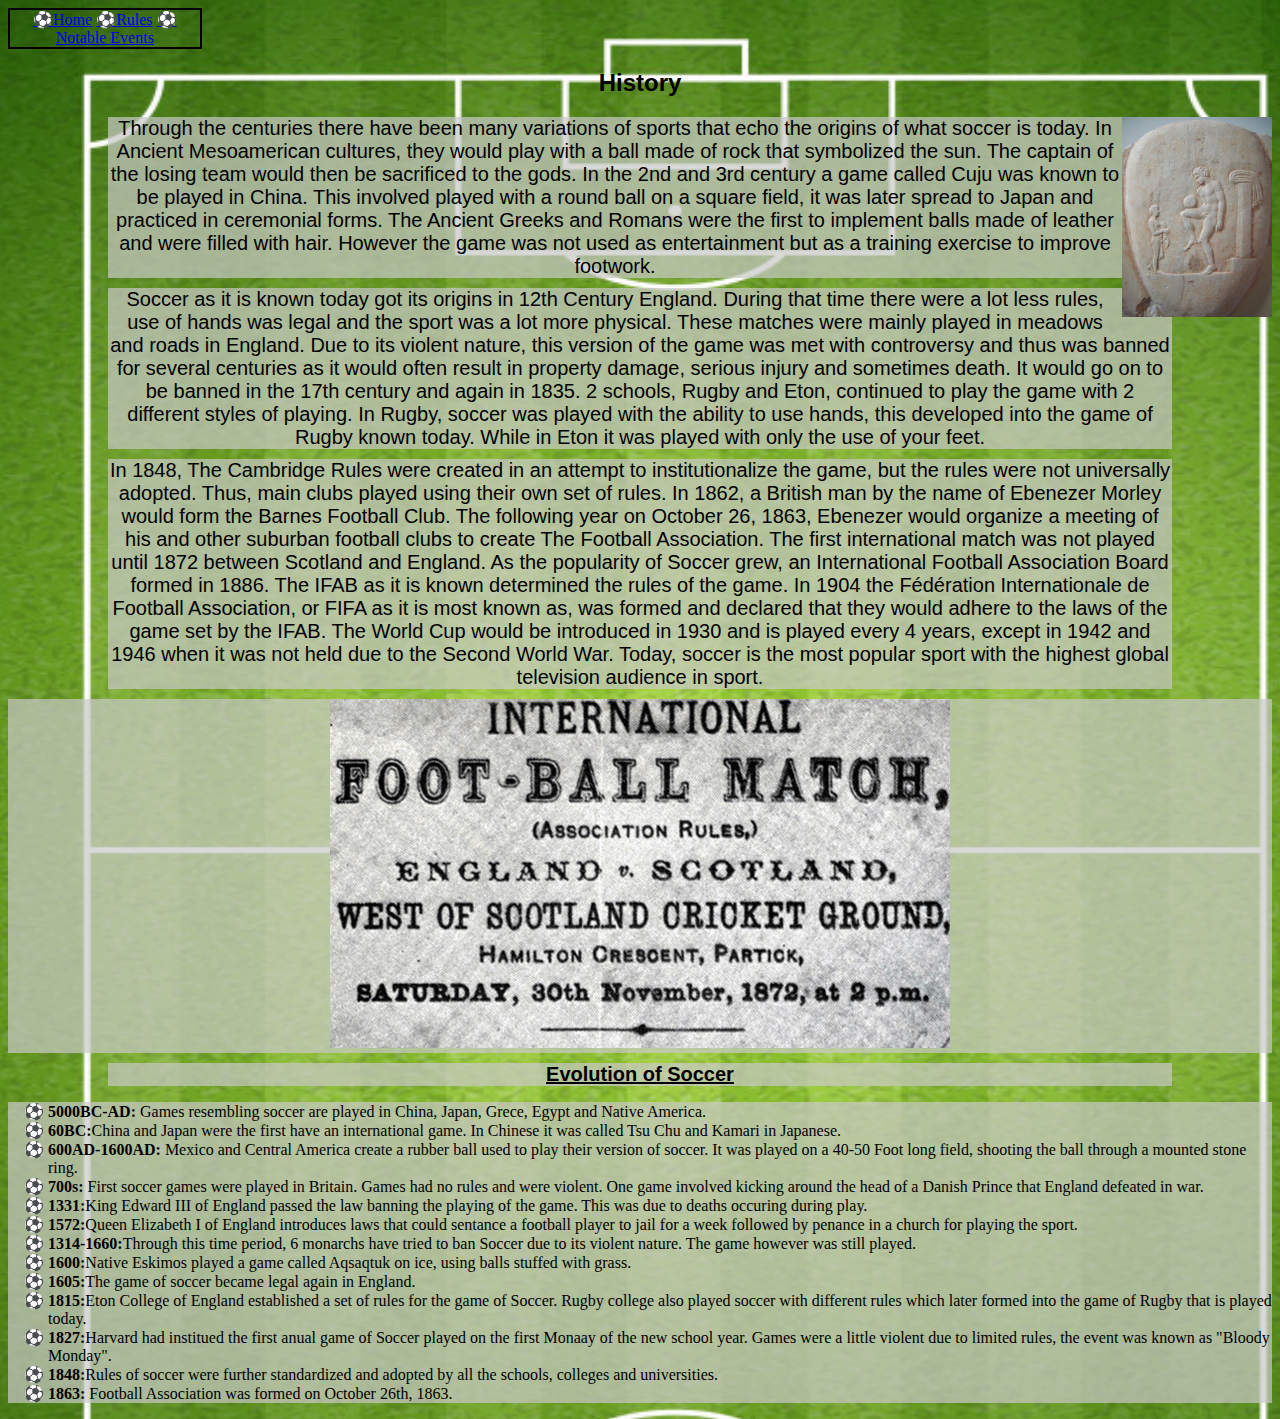
==== history.html @ 424e1b64 "Initial commit" ====
<!DOCTYPE html>
<html>
  <head>
    <meta charset="utf-8">
    <meta name="viewport" content="width=device-width">
    <title>History</title>
    <link href="CSS/style.css" rel="stylesheet" type="text/css" />
  <style>
    body {
      background-image: url("Images/Soccer Field.jpg");
      background-repeat: repeat;
      background-size: 1350px 1700px;   
    }
  </style>
  </head>
  <body>
    <div class="link">
      <a href="/index.html">⚽️Home</a>
      <a href="/rules.html">⚽️Rules</a>
      <a href="/notable_events.html">⚽️Notable Events</a>
    </div>
    
    <h2>History</h2>
      <img src="Images/History/Ancient_Greek_Football_Player.jpg" alt="Greek Football player" class="GreekFootPlayer">
      <p>Through the centuries there have been many variations of sports that echo the origins of what soccer is today. In Ancient Mesoamerican cultures, they would play with a ball made of rock that symbolized the sun. The captain of the losing team would then be sacrificed to the gods. In the 2nd and 3rd century a game called Cuju was known to be played in China. This involved played with a round ball on a square field, it was later spread to Japan and practiced in ceremonial forms. The Ancient Greeks and Romans were the first to implement balls made of leather and were filled with hair. However the game was not used as entertainment but as a training exercise to improve footwork.</p> 

      <p>Soccer as it is known today got its origins in 12th Century England. During that time there were a lot less rules, use of hands was legal and the sport was a lot more physical. These matches were mainly played in meadows and roads in England. Due to its violent nature, this version of the game was met with controversy and thus was banned for several centuries as it would often result in property damage, serious injury and sometimes death. It would go on to be banned in the 17th century and again in 1835. 2 schools, Rugby and Eton, continued to play the game with 2 different styles of playing. In Rugby, soccer was played with the ability to use hands, this developed into the game of Rugby known today. While in Eton it was played with only the use of your feet.</p>
      
      <p>In 1848, The Cambridge Rules were created in an attempt to institutionalize the game, but the rules were not universally adopted. Thus, main clubs played using their own set of rules. In 1862, a British man by the name of Ebenezer Morley would form the Barnes Football Club. The following year on October 26, 1863, Ebenezer would organize a meeting of his and other suburban football clubs to create The Football Association. The first international match was not played until 1872 between Scotland and England. As the popularity of Soccer grew, an International Football Association Board formed in 1886. The IFAB as it is known determined the rules of the game. In 1904 the Fédération Internationale de Football Association, or FIFA as it is most known as, was formed and declared that they would adhere to the laws of the game set by the IFAB. The World Cup would be introduced in 1930 and is played every 4 years, except in 1942 and 1946 when it was not held due to the Second World War. Today, soccer is the most popular sport with the highest global television audience in sport.<p>
        <p class="FootballGameTicket">
        <img src="Images/History/england-scotland-1872.jpg" alt="1950 FootballGameTicket">
        </p>
<p>
    <h class=list>Evolution of Soccer</h>
    <ul class=soccer>
      <li><span style="font-weight:bold;">5000BC-AD:</span> Games resembling soccer are played in China, Japan, Grece, Egypt and Native America.</li>
      <li><span style="font-weight:bold">60BC:</span>China and Japan were the first have an international game. In Chinese it was called Tsu Chu and Kamari in Japanese.</li>
      <li><span style="font-weight:bold">600AD-1600AD:</span> Mexico and Central America create a rubber ball used to play their version of soccer. It was played on a 40-50 Foot long field, shooting the ball through a mounted stone ring.</li>
      <li><span style="font-weight:bold">700s:</span> First soccer games were played in Britain. Games had no rules and were violent. One game involved kicking around the head of a Danish Prince that England defeated in war.</li>
      <li><span style="font-weight:bold">1331:</span>King Edward III of England passed the law banning the playing of the game. This was due to deaths occuring during play.</li>
      <li><span style="font-weight:bold">1572:</span>Queen Elizabeth I of England introduces laws that could sentance a football player to jail for a week followed by penance in a church for playing the sport.</li>
      <li><span style="font-weight:bold">1314-1660:</span>Through this time period, 6 monarchs have tried to ban Soccer due to its violent nature. The game however was still played.
      <li><span style="font-weight:bold">1600:</span>Native Eskimos played a game called Aqsaqtuk on ice, using balls stuffed with grass.</li>
      <li><span style="font-weight:bold">1605:</span>The game of soccer became legal again in England.</li>
      <li><span style="font-weight:bold">1815:</span>Eton College of England established a set of rules for the game of Soccer. Rugby college also played soccer with different rules which later formed into the game of Rugby that is played today.</li>
      <li><span style="font-weight:bold">1827:</span>Harvard had institued the first anual game of Soccer played on the first Monaay of the new school year. Games were a little violent due to limited rules, the event was known as "Bloody Monday".</li>
      <li><span style="font-weight:bold">1848:</span>Rules of soccer were further standardized and adopted by all the schools, colleges and universities.</li>
      <li><span style="font-weight:bold">1863:</span> Football Association was formed on October 26th, 1863.</li>
  </p>

  </body>
<html>
---- CSS/style.css ----
/* MAIN HTML CSS */
/* Dropdown Button */
.dropbtn {
  background-color: #4CAF50;
  color: black;
  padding: 16px;
  font-size: 16px;
  border: none;
}

.group{
  position: absolute;
  top: 90%;  
  right: 70%;
  bottom: 10%;
  
}

.link{
  border: 2px solid black;
  width: 15%;
  flex-wrap: wrap;
  text-align: center;
}

.opener{
  text-align: center;
  margin: auto;
  width: 100%;
  top: 40%;
  bottom: 50%;
  position: absolute;
  font-size: 22px;
}

/* The container <div> - needed to position the dropdown content */
.dropdown {
  position: fixed;
  display: inline-block;
  top: 45%;
  right: 50%;
}

/* Dropdown Content (Hidden by Default) */
.dropdown-content {
  display: none;
  position: absolute;
  background-color: #f1f1f1;
  min-width: 160px;
  box-shadow: 0px 8px 16px 0px rgba(0,0,0,0.2);
  z-index: 1;
}

/* Links inside the dropdown */
.dropdown-content a {
  color: black;
  padding: 12px 16px;
  text-decoration: none;
  display: block;
}
/* Change color of dropdown links on hover */
.dropdown-content a:hover {background-color: #ddd;}

/* Show the dropdown menu on hover */
.dropdown:hover .dropdown-content {display: block;}

/* Change the background color of the dropdown button when the dropdown content is shown */
.dropdown:hover .dropbtn {background-color: #3e8e41;}

/* RULES CSS */
/* Customizes List */
dt {
  font-weight: bold;
  text-decoration: underline;
  text-align: center;
  list-style-type: square;
}
dd {
  margin: 3;
  padding: 0 0 0.5em 0;
  text-align: center;
  font-family: Cambria, Cochin, Georgia, Times, 'Times New Roman', serif;
}

h2{
  text-align: center;
  font-family: 'Segoe UI', Roboto, Oxygen, Ubuntu, Cantarell, 'Open Sans', 'Helvetica Neue', sans-serif
}

p {
  text-align:center;
  margin: 100px;
  background: rgba(201,201,201,0.7);
  margin-top: 10px;
  margin-bottom: 10px;
  font-family:'Trebuchet MS', 'Lucida Sans Unicode', 'Lucida Grande', 'Lucida Sans', Arial, sans-serif;
  font-size: 20px
}

.rules{
  width: 60%;
  height: 50%;
  border: 3px solid white;
  display: flex;
  flex-wrap: wrap;
  background-color: rgba(201,201,201,0.7);
  margin: auto;
}

/* HISTORY CSS */
.GreekFootPlayer{
  float: right;
  width:150px;
  height:200px;
  
}

.FootballGameTicket{
  display: block;
  margin-left: auto;
  margin-right: auto;
  
}
ul.soccer{
  list-style: "\26BD  ";
  list-style-position: outside;
  background-color: rgba(201,201,201,0.7);
}
h.list{
  text-decoration: underline;
  font-weight: bold;
}
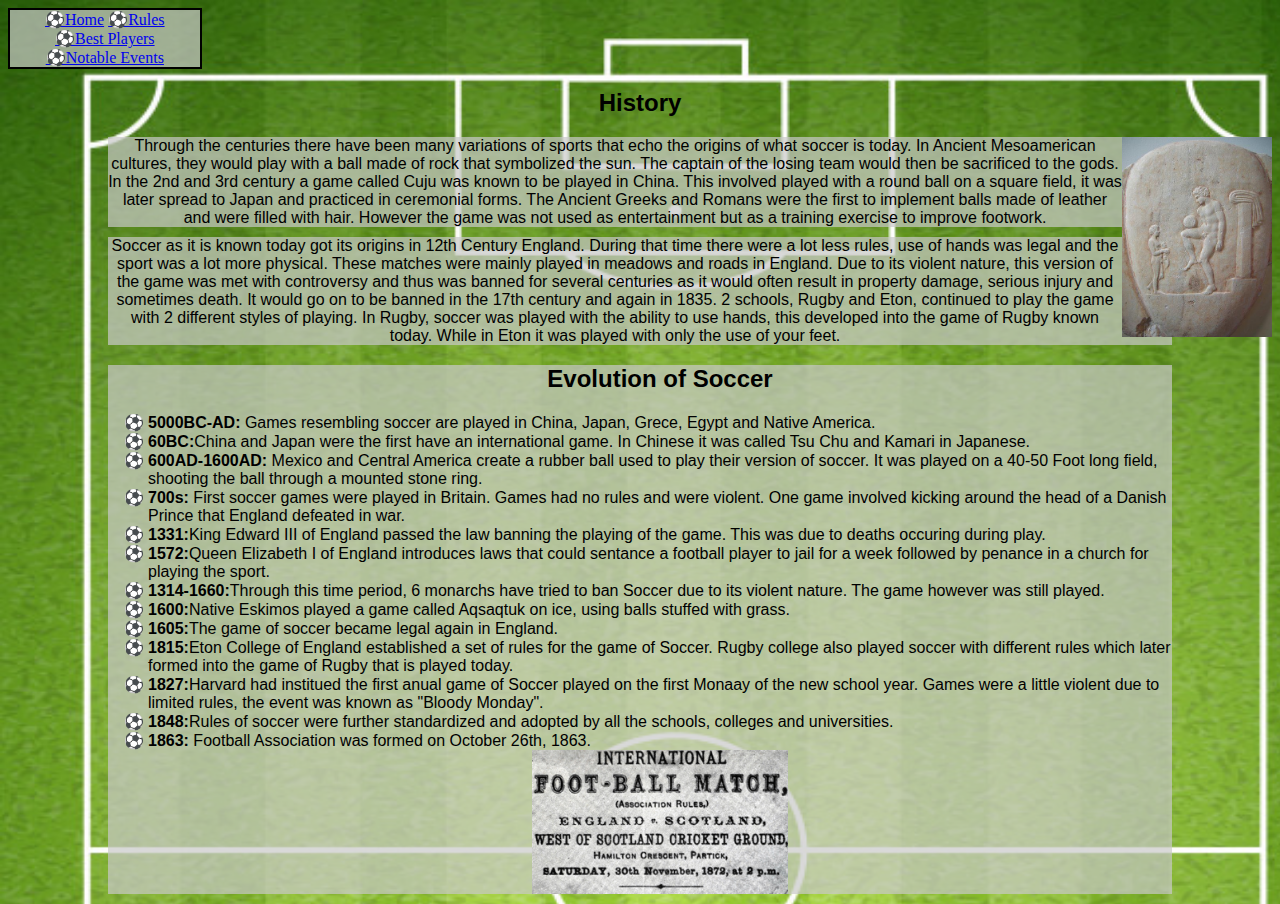
==== commit 47f7ba84: "FinalCopy" ====
--- a/history.html
+++ b/history.html
@@ -7,7 +7,7 @@
     <link href="CSS/style.css" rel="stylesheet" type="text/css" />
   <style>
     body {
-      background-image: url("Images/Soccer Field.jpg");
+      background-image: url("Images/Background/Soccer Field.jpg");
       background-repeat: repeat;
       background-size: 1350px 1700px;   
     }
@@ -17,22 +17,21 @@
     <div class="link">
       <a href="/index.html">⚽️Home</a>
       <a href="/rules.html">⚽️Rules</a>
+      <br>
+      <a href="/table.html">⚽️Best Players</a>
+      <br>
       <a href="/notable_events.html">⚽️Notable Events</a>
     </div>
     
     <h2>History</h2>
-      <img src="Images/History/Ancient_Greek_Football_Player.jpg" alt="Greek Football player" class="GreekFootPlayer">
-      <p>Through the centuries there have been many variations of sports that echo the origins of what soccer is today. In Ancient Mesoamerican cultures, they would play with a ball made of rock that symbolized the sun. The captain of the losing team would then be sacrificed to the gods. In the 2nd and 3rd century a game called Cuju was known to be played in China. This involved played with a round ball on a square field, it was later spread to Japan and practiced in ceremonial forms. The Ancient Greeks and Romans were the first to implement balls made of leather and were filled with hair. However the game was not used as entertainment but as a training exercise to improve footwork.</p> 
+    <img src="Images/History/Ancient_Greek_Football_Player.jpg" alt="Greek Football player" class="GreekFootPlayer">
+    <p>Through the centuries there have been many variations of sports that echo the origins of what soccer is today. In Ancient Mesoamerican cultures, they would play with a ball made of rock that symbolized the sun. The captain of the losing team would then be sacrificed to the gods. In the 2nd and 3rd century a game called Cuju was known to be played in China. This involved played with a round ball on a square field, it was later spread to Japan and practiced in ceremonial forms. The Ancient Greeks and Romans were the first to implement balls made of leather and were filled with hair. However the game was not used as entertainment but as a training exercise to improve footwork.</p> 
 
-      <p>Soccer as it is known today got its origins in 12th Century England. During that time there were a lot less rules, use of hands was legal and the sport was a lot more physical. These matches were mainly played in meadows and roads in England. Due to its violent nature, this version of the game was met with controversy and thus was banned for several centuries as it would often result in property damage, serious injury and sometimes death. It would go on to be banned in the 17th century and again in 1835. 2 schools, Rugby and Eton, continued to play the game with 2 different styles of playing. In Rugby, soccer was played with the ability to use hands, this developed into the game of Rugby known today. While in Eton it was played with only the use of your feet.</p>
+    <p>Soccer as it is known today got its origins in 12th Century England. During that time there were a lot less rules, use of hands was legal and the sport was a lot more physical. These matches were mainly played in meadows and roads in England. Due to its violent nature, this version of the game was met with controversy and thus was banned for several centuries as it would often result in property damage, serious injury and sometimes death. It would go on to be banned in the 17th century and again in 1835. 2 schools, Rugby and Eton, continued to play the game with 2 different styles of playing. In Rugby, soccer was played with the ability to use hands, this developed into the game of Rugby known today. While in Eton it was played with only the use of your feet.</p>
       
-      <p>In 1848, The Cambridge Rules were created in an attempt to institutionalize the game, but the rules were not universally adopted. Thus, main clubs played using their own set of rules. In 1862, a British man by the name of Ebenezer Morley would form the Barnes Football Club. The following year on October 26, 1863, Ebenezer would organize a meeting of his and other suburban football clubs to create The Football Association. The first international match was not played until 1872 between Scotland and England. As the popularity of Soccer grew, an International Football Association Board formed in 1886. The IFAB as it is known determined the rules of the game. In 1904 the Fédération Internationale de Football Association, or FIFA as it is most known as, was formed and declared that they would adhere to the laws of the game set by the IFAB. The World Cup would be introduced in 1930 and is played every 4 years, except in 1942 and 1946 when it was not held due to the Second World War. Today, soccer is the most popular sport with the highest global television audience in sport.<p>
-        <p class="FootballGameTicket">
-        <img src="Images/History/england-scotland-1872.jpg" alt="1950 FootballGameTicket">
-        </p>
-<p>
-    <h class=list>Evolution of Soccer</h>
+    
     <ul class=soccer>
+      <h2>Evolution of Soccer</h2>
       <li><span style="font-weight:bold;">5000BC-AD:</span> Games resembling soccer are played in China, Japan, Grece, Egypt and Native America.</li>
       <li><span style="font-weight:bold">60BC:</span>China and Japan were the first have an international game. In Chinese it was called Tsu Chu and Kamari in Japanese.</li>
       <li><span style="font-weight:bold">600AD-1600AD:</span> Mexico and Central America create a rubber ball used to play their version of soccer. It was played on a 40-50 Foot long field, shooting the ball through a mounted stone ring.</li>
@@ -46,7 +45,6 @@
       <li><span style="font-weight:bold">1827:</span>Harvard had institued the first anual game of Soccer played on the first Monaay of the new school year. Games were a little violent due to limited rules, the event was known as "Bloody Monday".</li>
       <li><span style="font-weight:bold">1848:</span>Rules of soccer were further standardized and adopted by all the schools, colleges and universities.</li>
       <li><span style="font-weight:bold">1863:</span> Football Association was formed on October 26th, 1863.</li>
-  </p>
-
+        <img src="Images/History/england-scotland-1872.jpg" alt="1950 FootballGameTicket" class="FootballGameTicket" />
   </body>
 <html>--- a/CSS/style.css
+++ b/CSS/style.css
@@ -21,6 +21,7 @@
   width: 15%;
   flex-wrap: wrap;
   text-align: center;
+  background-color: rgba(201,201,201,0.7)
 }
 
 .opener{
@@ -72,19 +73,21 @@
 dt {
   font-weight: bold;
   text-decoration: underline;
+  list-style-type: circle;
   text-align: center;
-  list-style-type: square;
+  
 }
 dd {
   margin: 3;
   padding: 0 0 0.5em 0;
   text-align: center;
-  font-family: Cambria, Cochin, Georgia, Times, 'Times New Roman', serif;
+  font-family:'Trebuchet MS', 'Lucida Sans Unicode', 'Lucida Grande', 'Lucida Sans', Arial, sans-serif;
+  font-size: 16px
 }
 
 h2{
   text-align: center;
-  font-family: 'Segoe UI', Roboto, Oxygen, Ubuntu, Cantarell, 'Open Sans', 'Helvetica Neue', sans-serif
+  font-family: -apple-system, BlinkMacSystemFont, 'Segoe UI', Roboto, Oxygen, Ubuntu, Cantarell, 'Open Sans', 'Helvetica Neue', sans-serif
 }
 
 p {
@@ -94,7 +97,7 @@
   margin-top: 10px;
   margin-bottom: 10px;
   font-family:'Trebuchet MS', 'Lucida Sans Unicode', 'Lucida Grande', 'Lucida Sans', Arial, sans-serif;
-  font-size: 20px
+  font-size: 16px
 }
 
 .rules{
@@ -107,6 +110,14 @@
   margin: auto;
 }
 
+/* Notable Events */
+#ne_links{
+  background-color: rgba(201,201,201,0.7);
+  margin: 100px;
+  margin-top: 10px;
+  margin-bottom: 10px;
+  
+}
 /* HISTORY CSS */
 .GreekFootPlayer{
   float: right;
@@ -119,14 +130,58 @@
   display: block;
   margin-left: auto;
   margin-right: auto;
-  
+  width: 25%;
 }
+
 ul.soccer{
   list-style: "\26BD  ";
   list-style-position: outside;
   background-color: rgba(201,201,201,0.7);
+  font-family:'Trebuchet MS', 'Lucida Sans Unicode', 'Lucida Grande', 'Lucida Sans', Arial, sans-serif;
+  font-size: 16px;
+  margin: 100px;
+  margin-top: 10px;
+  margin-bottom: 10px;
 }
 h.list{
   text-decoration: underline;
   font-weight: bold;
-}+}
+
+/* Table */
+table.responsive {
+  border-collapse: collapse;
+  text-align: left;
+  font-family: Avenir, Roboto, Heveltica, sans-serif; 
+  display: table;
+  border-top-color: gray;
+  border-right-color: gray;
+  border-bottom-color: gray;
+  border-left-color: gray;
+}
+
+.responsive th {
+  text-align: inherit;
+  text-transform: uppercase;
+  
+}
+
+.responsive th, .responsive td {
+  border: 1px solid #999;
+  padding: 0.5em 0.75rem 0.2em;
+  vertical-align: top;
+  background-color: azure; 
+}
+
+.responsive img {
+  max-width: 100%;
+  height: auto;
+}
+
+.responsive{
+  position: absolute;
+  top: 20%;
+  left: 26%;
+  
+}
+
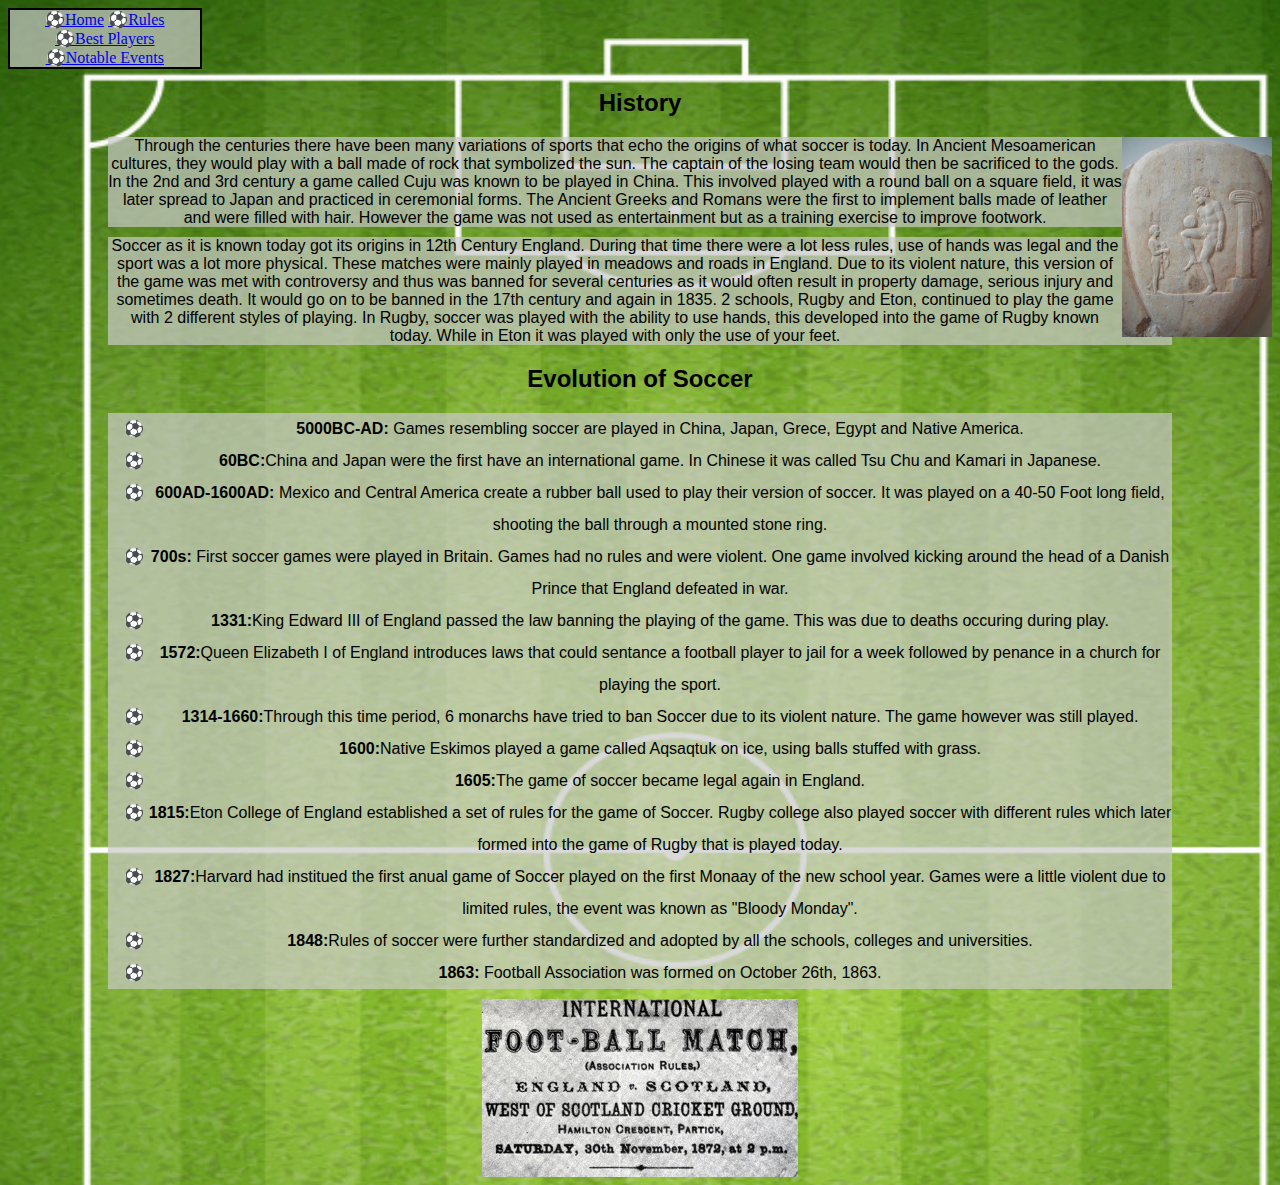
==== commit d447bc18: "Updated CSS and added href tag in rules page" ====
--- a/history.html
+++ b/history.html
@@ -3,6 +3,9 @@
   <head>
     <meta charset="utf-8">
     <meta name="viewport" content="width=device-width">
+    <meta name="description" content="information about the history of soccer">
+    <meta name="keywords" content="HTML, CSS, JavaScript, History, Soccer">
+    <meta name="author" content="Emmanuel Sword">
     <title>History</title>
     <link href="CSS/style.css" rel="stylesheet" type="text/css" />
   <style>
@@ -15,12 +18,12 @@
   </head>
   <body>
     <div class="link">
-      <a href="/index.html">⚽️Home</a>
-      <a href="/rules.html">⚽️Rules</a>
+      <a href="index.html">⚽️Home</a>
+      <a href="rules.html">⚽️Rules</a>
       <br>
-      <a href="/table.html">⚽️Best Players</a>
+      <a href="table.html">⚽️Best Players</a>
       <br>
-      <a href="/notable_events.html">⚽️Notable Events</a>
+      <a href="notable_events.html">⚽️Notable Events</a>
     </div>
     
     <h2>History</h2>
@@ -30,21 +33,23 @@
     <p>Soccer as it is known today got its origins in 12th Century England. During that time there were a lot less rules, use of hands was legal and the sport was a lot more physical. These matches were mainly played in meadows and roads in England. Due to its violent nature, this version of the game was met with controversy and thus was banned for several centuries as it would often result in property damage, serious injury and sometimes death. It would go on to be banned in the 17th century and again in 1835. 2 schools, Rugby and Eton, continued to play the game with 2 different styles of playing. In Rugby, soccer was played with the ability to use hands, this developed into the game of Rugby known today. While in Eton it was played with only the use of your feet.</p>
       
     
-    <ul class=soccer>
+    
       <h2>Evolution of Soccer</h2>
-      <li><span style="font-weight:bold;">5000BC-AD:</span> Games resembling soccer are played in China, Japan, Grece, Egypt and Native America.</li>
-      <li><span style="font-weight:bold">60BC:</span>China and Japan were the first have an international game. In Chinese it was called Tsu Chu and Kamari in Japanese.</li>
-      <li><span style="font-weight:bold">600AD-1600AD:</span> Mexico and Central America create a rubber ball used to play their version of soccer. It was played on a 40-50 Foot long field, shooting the ball through a mounted stone ring.</li>
-      <li><span style="font-weight:bold">700s:</span> First soccer games were played in Britain. Games had no rules and were violent. One game involved kicking around the head of a Danish Prince that England defeated in war.</li>
-      <li><span style="font-weight:bold">1331:</span>King Edward III of England passed the law banning the playing of the game. This was due to deaths occuring during play.</li>
-      <li><span style="font-weight:bold">1572:</span>Queen Elizabeth I of England introduces laws that could sentance a football player to jail for a week followed by penance in a church for playing the sport.</li>
-      <li><span style="font-weight:bold">1314-1660:</span>Through this time period, 6 monarchs have tried to ban Soccer due to its violent nature. The game however was still played.
-      <li><span style="font-weight:bold">1600:</span>Native Eskimos played a game called Aqsaqtuk on ice, using balls stuffed with grass.</li>
-      <li><span style="font-weight:bold">1605:</span>The game of soccer became legal again in England.</li>
-      <li><span style="font-weight:bold">1815:</span>Eton College of England established a set of rules for the game of Soccer. Rugby college also played soccer with different rules which later formed into the game of Rugby that is played today.</li>
-      <li><span style="font-weight:bold">1827:</span>Harvard had institued the first anual game of Soccer played on the first Monaay of the new school year. Games were a little violent due to limited rules, the event was known as "Bloody Monday".</li>
-      <li><span style="font-weight:bold">1848:</span>Rules of soccer were further standardized and adopted by all the schools, colleges and universities.</li>
-      <li><span style="font-weight:bold">1863:</span> Football Association was formed on October 26th, 1863.</li>
+      <ul class="soccer"; text-align: "left;">
+        <li><span style="font-weight:bold;">5000BC-AD:</span> Games resembling soccer are played in China, Japan, Grece, Egypt and Native America.</li>
+        <li><span style="font-weight:bold">60BC:</span>China and Japan were the first have an international game. In Chinese it was called Tsu Chu and Kamari in Japanese.</li>
+        <li><span style="font-weight:bold">600AD-1600AD:</span> Mexico and Central America create a rubber ball used to play their version of soccer. It was played on a 40-50 Foot long field, shooting the ball through a mounted stone ring.</li>
+        <li><span style="font-weight:bold">700s:</span> First soccer games were played in Britain. Games had no rules and were violent. One game involved kicking around the head of a Danish Prince that England defeated in war.</li>
+        <li><span style="font-weight:bold">1331:</span>King Edward III of England passed the law banning the playing of the game. This was due to deaths occuring during play.</li>
+        <li><span style="font-weight:bold">1572:</span>Queen Elizabeth I of England introduces laws that could sentance a football player to jail for a week followed by penance in a church for playing the sport.</li>
+        <li><span style="font-weight:bold">1314-1660:</span>Through this time period, 6 monarchs have tried to ban Soccer due to its violent nature. The game however was still played.
+        <li><span style="font-weight:bold">1600:</span>Native Eskimos played a game called Aqsaqtuk on ice, using balls stuffed with grass.</li>
+        <li><span style="font-weight:bold">1605:</span>The game of soccer became legal again in England.</li>
+        <li><span style="font-weight:bold">1815:</span>Eton College of England established a set of rules for the game of Soccer. Rugby college also played soccer with different rules which later formed into the game of Rugby that is played today.</li>
+        <li><span style="font-weight:bold">1827:</span>Harvard had institued the first anual game of Soccer played on the first Monaay of the new school year. Games were a little violent due to limited rules, the event was known as "Bloody Monday".</li>
+        <li><span style="font-weight:bold">1848:</span>Rules of soccer were further standardized and adopted by all the schools, colleges and universities.</li>
+        <li><span style="font-weight:bold">1863:</span> Football Association was formed on October 26th, 1863.</li>
+      </ul>
         <img src="Images/History/england-scotland-1872.jpg" alt="1950 FootballGameTicket" class="FootballGameTicket" />
   </body>
 <html>--- a/CSS/style.css
+++ b/CSS/style.css
@@ -70,19 +70,17 @@
 
 /* RULES CSS */
 /* Customizes List */
-dt {
-  font-weight: bold;
-  text-decoration: underline;
-  list-style-type: circle;
+ol{
   text-align: center;
-  
+  list-style-position: inside;
+  font-family:'Trebuchet MS', 'Lucida Sans Unicode', 'Lucida Grande', 'Lucida Sans', Arial, sans-serif;
+  line-height: 2;
 }
-dd {
-  margin: 3;
-  padding: 0 0 0.5em 0;
+
+li{
   text-align: center;
-  font-family:'Trebuchet MS', 'Lucida Sans Unicode', 'Lucida Grande', 'Lucida Sans', Arial, sans-serif;
-  font-size: 16px
+  font-size: 16px;
+  display: wrap;
 }
 
 h2{
@@ -100,7 +98,8 @@
   font-size: 16px
 }
 
-.rules{
+#rules{
+  padding: 70px;
   width: 60%;
   height: 50%;
   border: 3px solid white;
@@ -142,6 +141,12 @@
   margin: 100px;
   margin-top: 10px;
   margin-bottom: 10px;
+  line-height: 2em;
+  text-align: left;
+}
+.dates {
+  text-align: left;
+  font-weight: bold;
 }
 h.list{
   text-decoration: underline;
